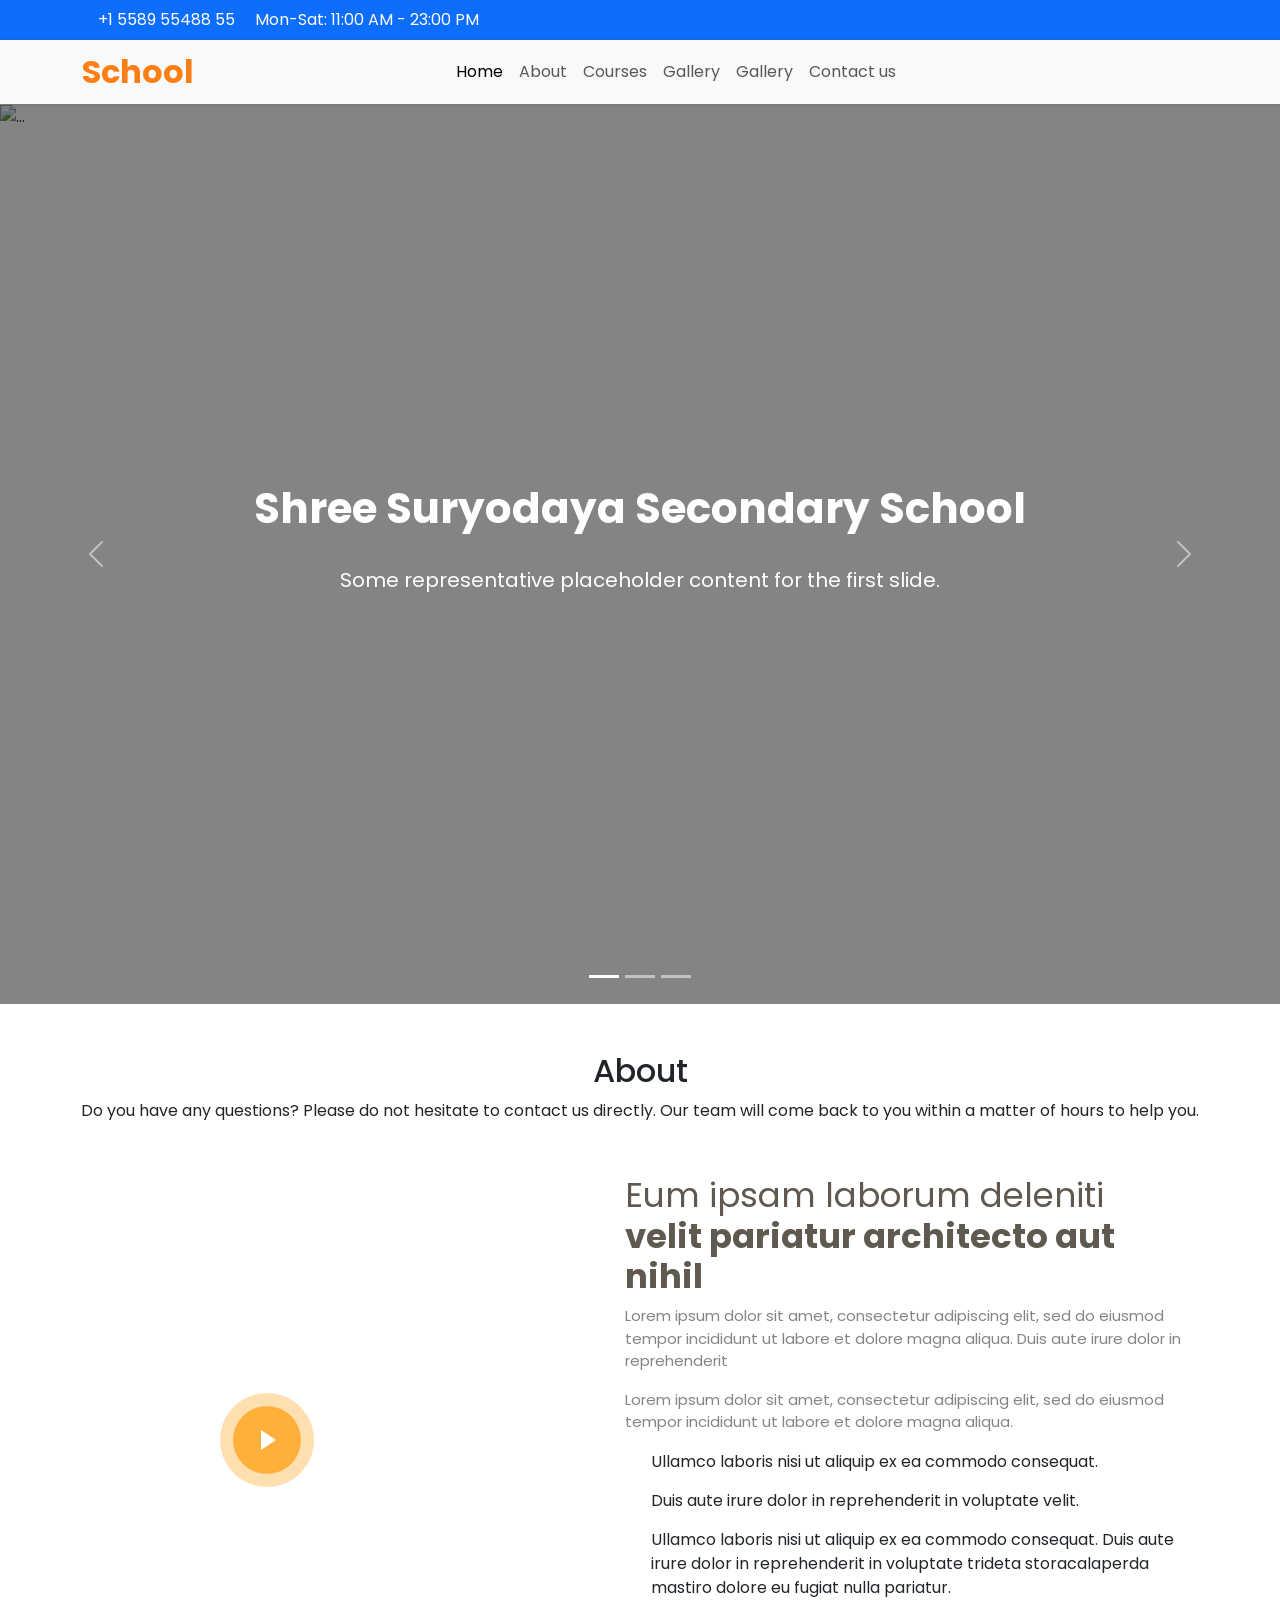
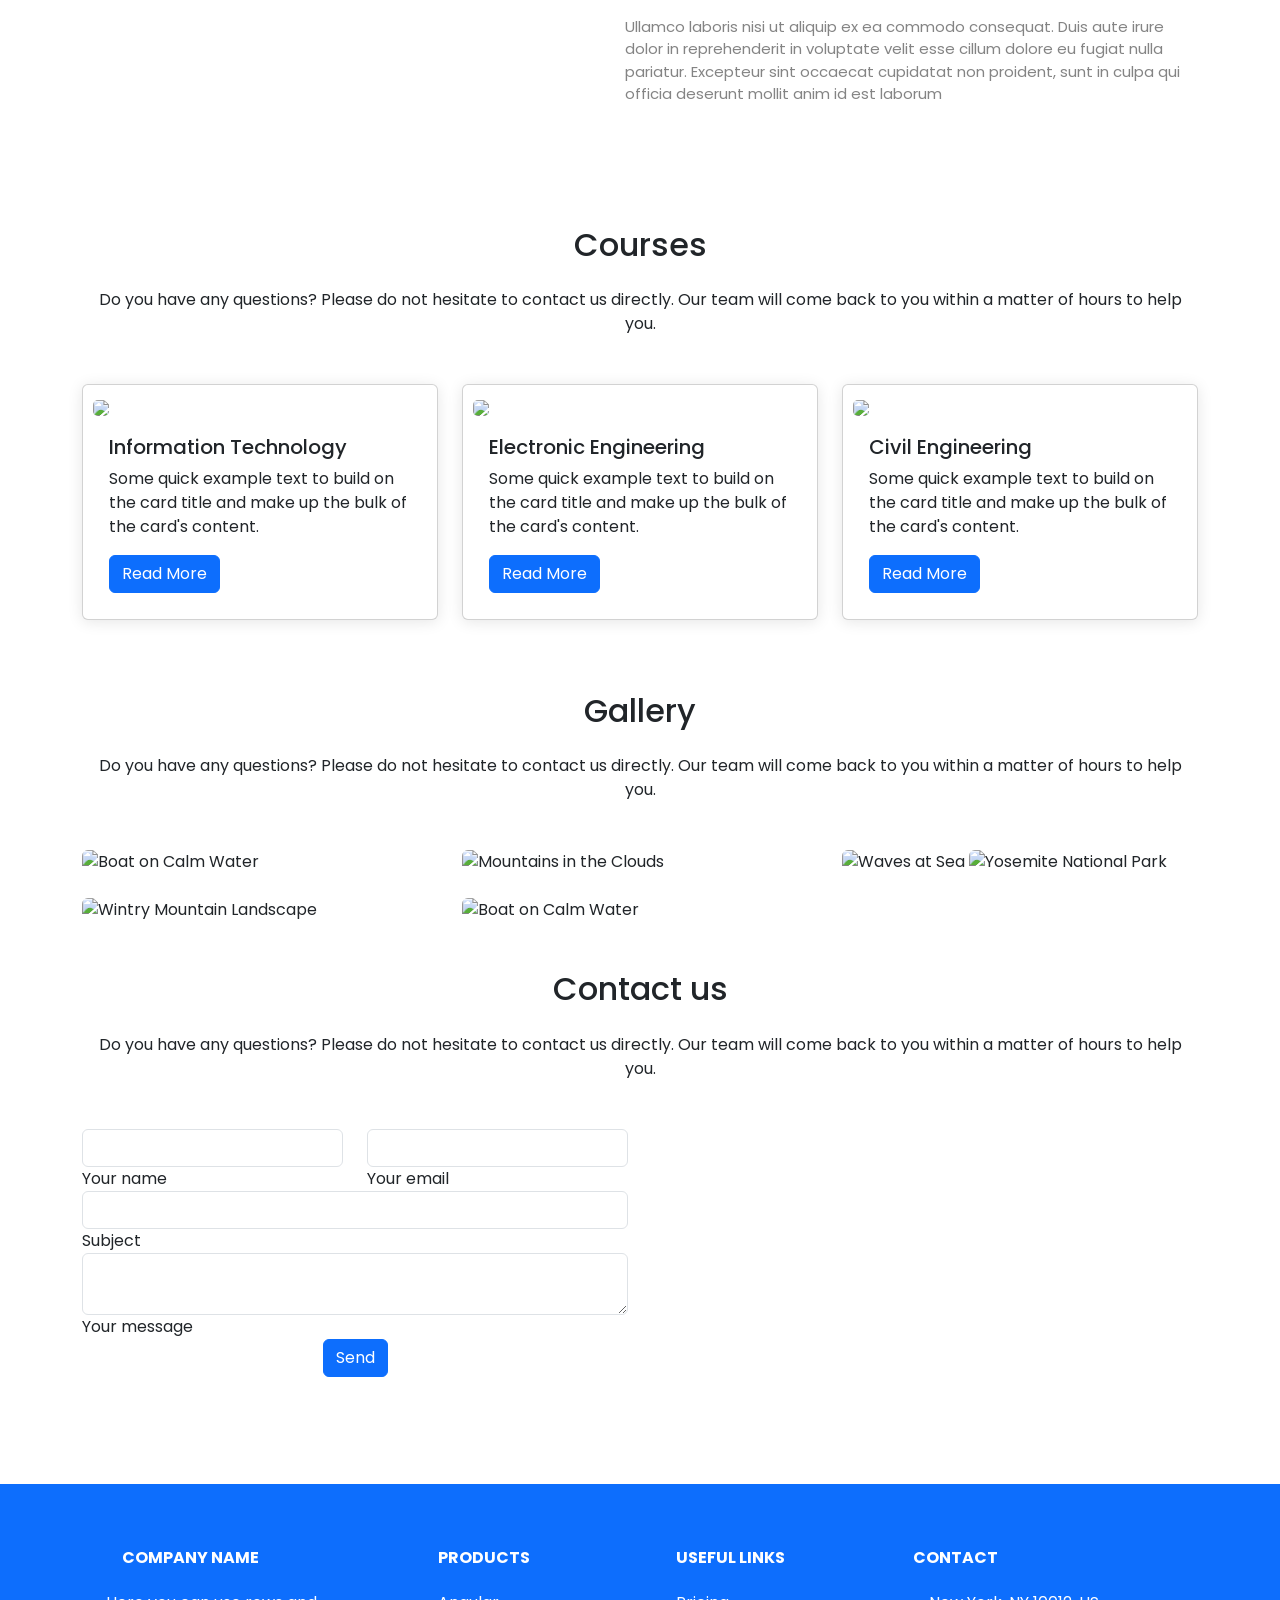
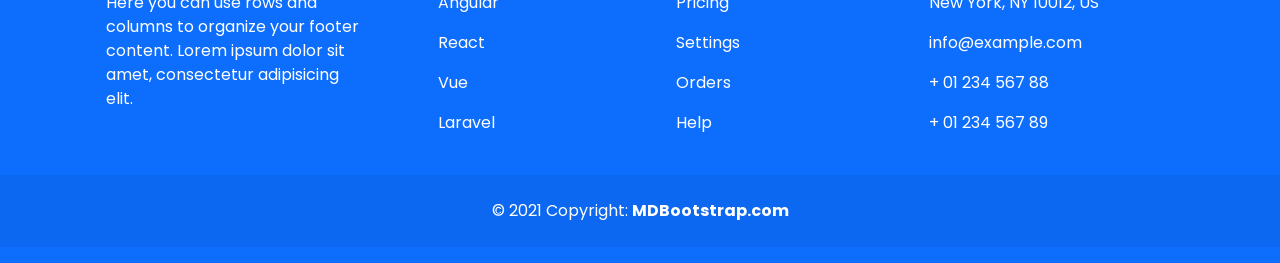
==== Product/School Pro/index.html @ 3fd22ba3 "Add files via upload" ====
<!doctype html>
<html lang="en">

<head>
    <!-- Required meta tags -->
    <meta charset="utf-8">
    <meta name="viewport" content="width=device-width, initial-scale=1">

    <!-- Bootstrap CSS -->
    <link href="https://cdn.jsdelivr.net/npm/bootstrap@5.0.2/dist/css/bootstrap.min.css" rel="stylesheet"
        integrity="sha384-EVSTQN3/azprG1Anm3QDgpJLIm9Nao0Yz1ztcQTwFspd3yD65VohhpuuCOmLASjC" crossorigin="anonymous">
    <link rel="stylesheet"
        href="https://cdnjs.cloudflare.com/ajax/libs/bootstrap-icons/1.8.3/font/bootstrap-icons.min.css">
    <!--Google Fonts-->
    <link
        href="https://fonts.googleapis.com/css2?family=Poppins:ital,wght@0,100;0,200;0,300;0,400;0,500;0,600;0,700;0,800;0,900;1,100;1,200;1,300;1,400;1,500;1,600;1,700;1,800;1,900&display=swap"
        rel="stylesheet">

    <!-- End Bootstrap CSS -->

    <!--Custom Css-->
    <link rel="stylesheet" href="./CSS/style.css">
    <!--End Custom Css-->
</head>

<body>

   
    <!--Header Start-->
    <header>
         <section id="topbar" class="mb-2 mb-lg-0 mb-sm-0 d-none d-lg-flex align-items-center pt-2 pb-2 bg-primary text-white topbar-transparent">
        <div class="container">
          <div class="row">
            <div class="col-lg-6   text-start">
             <span class="px-3"><i class="bi bi-phone "></i> +1 5589 55488 55 </span>
          <i class="bi bi-clock"></i> Mon-Sat: 11:00 AM - 23:00 PM
            </div>
            <div class="col-md-6 text-end">
                <a href="" class="me-4 text-reset">
                    <i class="bi bi-facebook"></i>
                </a>
                <a href="" class="me-4 text-reset">
                    <i class="bi bi-twitter"></i>
                </a>
                <a href="" class="me-4 text-reset">
                    <i class="bi bi-google"></i>
                </a>
                <a href="" class="me-4 text-reset">
                    <i class="bi bi-instagram"></i>
                </a>
                <a href="" class="me-4 text-reset">
                    <i class="bi bi-linkedin"></i>
                </a>
                <a href="" class="me-4 text-reset">
                    <i class="bi bi-github"></i>
                </a>
            </div>
          </div>
        </div>
      </section>
        <!--Navbar Start-->
        <nav class="navbar navbar-expand-lg navbar-light bg-light">
            <div class="container">
                <a class="navbar-brand" href="index.html">
                    <h2 class="fw-bold  mb-2 mb-lg-0 mb-sm-0">School</h2>
                </a>
                <button class="navbar-toggler" type="button" data-bs-toggle="collapse"
                    data-bs-target="#navbarSupportedContent" aria-controls="navbarSupportedContent"
                    aria-expanded="false" aria-label="Toggle navigation">
                    <span class="bi bi-list"></span>
                </button>
                <div class="collapse navbar-collapse" id="navbarSupportedContent">
                    <ul class="navbar-nav m-auto mb-2 mb-lg-0">
                        <li class="nav-item">
                            <a class="nav-link active" aria-current="page" href="#">Home</a>
                        </li>
                        <li class="nav-item">
                            <a class="nav-link" href="#">About</a>
                        </li>
                        <li class="nav-item">
                            <a class="nav-link" href="#">Courses</a>
                        </li>

                        <li class="nav-item">
                            <a class="nav-link" href="#">Gallery</a>
                        </li>
                        <li class="nav-item">
                            <a class="nav-link" href="#">Gallery</a>
                        </li>
                        <li class="nav-item">
                            <a class="nav-link" href="#">Contact us</a>
                        </li>
                    </ul>
                    <ul class="navbar-nav mb-2 mb-lg-0 action-menu">
                        <li class="nav-item">
                            <a class="nav-link " href="login.html">
                                <i class="bi bi-person "></i>
                            </a>
                        </li>
                    </ul>
                </div>
            </div>
        </nav>
        <!--Navbar End-->
    </header>
    <!--Header End-->


    <div id="carouselExampleCaptions" class="carousel slide mb-3" data-bs-ride="carousel">
        <div class="carousel-indicators">
            <button type="button" data-bs-target="#carouselExampleCaptions" data-bs-slide-to="0" class="active"
                aria-current="true" aria-label="Slide 1"></button>
            <button type="button" data-bs-target="#carouselExampleCaptions" data-bs-slide-to="1"
                aria-label="Slide 2"></button>
            <button type="button" data-bs-target="#carouselExampleCaptions" data-bs-slide-to="2"
                aria-label="Slide 3"></button>
        </div>
        <div class="carousel-inner">
            <div class="carousel-item active">
                <img class="img-fluid w-100 h-100 overflow-hidden"
                    src="https://cdn.pixabay.com/photo/2016/11/14/05/15/academic-1822682_960_720.jpg"
                    class="d-block w-100" alt="...">
                <div class="carousel-caption d-block">
                    <h5>Shree Suryodaya Secondary School</h5>
                    <p>Some representative placeholder content for the first slide.</p>
                </div>
            </div>
            <div class="carousel-item">
                <img class="img-fluid w-100 h-100 overflow-hidden"
                    src="https://cdn.pixabay.com/photo/2017/02/05/00/08/graduation-2038864_960_720.jpg"
                    class="d-block w-100" alt="...">
                <div class="carousel-caption d-block">
                    <h5>Shree Suryodaya Secondary School</h5>
                    <p>Some representative placeholder content for the second slide.</p>
                </div>
            </div>
            <div class="carousel-item">
                <img class="img-fluid w-100 h-100 overflow-hidden"
                    src="https://cdn.pixabay.com/photo/2017/09/08/00/37/friend-2727305_960_720.jpg"
                    class="d-block w-100" alt="...">
                <div class="carousel-caption d-block">
                    <h5>Shree Suryodaya Secondary School</h5>
                    <p>Some representative placeholder content for the third slide.</p>
                </div>
            </div>
        </div>
        <button class="carousel-control-prev" type="button" data-bs-target="#carouselExampleCaptions"
            data-bs-slide="prev">
            <span class="carousel-control-prev-icon" aria-hidden="true"></span>
            <span class="visually-hidden">Previous</span>
        </button>
        <button class="carousel-control-next" type="button" data-bs-target="#carouselExampleCaptions"
            data-bs-slide="next">
            <span class="carousel-control-next-icon" aria-hidden="true"></span>
            <span class="visually-hidden">Next</span>
        </button>
    </div>




    <main id="main">

        <!-- ======= About Section ======= -->
        <section id="about" class="about mt-5">
            <div class="container-fluid">
                <h2 class="h1-responsive font-weight-bold text-center my-2">About</h2>
                <!--Section description-->
                <p class="text-center w-responsive mx-auto mb-1">Do you have any questions? Please do not hesitate to
                    contact us directly. Our team will come back to you within
                    a matter of hours to help you.</p>
                <div class="row  pt-5 pb-5">

                    <div class="col-lg-5 align-items-stretch video-box"
                        style='background-image: url("https://cdn.pixabay.com/photo/2018/01/17/07/06/laptop-3087585_960_720.jpg");'>
                        <a href="https://www.youtube.com/watch?v=jDDaplaOz7Q" class="venobox play-btn mb-4"
                            data-vbtype="video" data-autoplay="true"></a>
                    </div>

                    <div class="col-lg-7 d-flex flex-column justify-content-center align-items-stretch">

                        <div class="content">
                            <h3>Eum ipsam laborum deleniti <strong>velit pariatur architecto aut nihil</strong></h3>
                            <p>
                                Lorem ipsum dolor sit amet, consectetur adipiscing elit, sed do eiusmod tempor
                                incididunt ut labore et dolore magna aliqua. Duis aute irure dolor in reprehenderit
                            </p>
                            <p class="font-italic">
                                Lorem ipsum dolor sit amet, consectetur adipiscing elit, sed do eiusmod tempor
                                incididunt ut labore et dolore
                                magna aliqua.
                            </p>
                            <ul>
                                <li><i class="bx bx-check-double"></i> Ullamco laboris nisi ut aliquip ex ea commodo
                                    consequat.</li>
                                <li><i class="bx bx-check-double"></i> Duis aute irure dolor in reprehenderit in
                                    voluptate velit.</li>
                                <li><i class="bx bx-check-double"></i> Ullamco laboris nisi ut aliquip ex ea commodo
                                    consequat. Duis aute irure dolor in reprehenderit in voluptate trideta
                                    storacalaperda mastiro dolore eu fugiat nulla pariatur.</li>
                            </ul>
                            <p>
                                Ullamco laboris nisi ut aliquip ex ea commodo consequat. Duis aute irure dolor in
                                reprehenderit in voluptate
                                velit esse cillum dolore eu fugiat nulla pariatur. Excepteur sint occaecat cupidatat non
                                proident, sunt in
                                culpa qui officia deserunt mollit anim id est laborum
                            </p>
                        </div>

                    </div>

                </div>

            </div>
        </section><!-- End About Section -->

        <section>
            <div class="container course pb-5 pt-5">
                <h2 class="h1-responsive font-weight-bold text-center my-4">Courses</h2>
                <!--Section description-->
                <p class="text-center w-responsive mx-auto mb-5">Do you have any questions? Please do not hesitate to
                    contact us directly. Our team will come back to you within
                    a matter of hours to help you.</p>
                <div class="row">
                    <div class="col-md-4">
                        <div class="card box">
                            <div class="bg-image hover-overlay ripple" data-mdb-ripple-color="light">
                                <img src="https://cdn.pixabay.com/photo/2016/09/08/04/12/programmer-1653351_960_720.png"
                                    class="img-fluid" />
                                <a href="#!">
                                    <div class="mask" style="background-color: rgba(251, 251, 251, 0.15);"></div>
                                </a>
                            </div>
                            <div class="card-body">
                                <h5 class="card-title">Information Technology</h5>
                                <p class="card-text">Some quick example text to build on the card title and make up the
                                    bulk of the card's content.</p>
                                <a href="#!" class="btn btn-primary">Read More</a>
                            </div>
                        </div>
                    </div>

                    <div class="col-md-4">
                        <div class="card box">
                            <div class="bg-image hover-overlay ripple" data-mdb-ripple-color="light">
                                <img src="https://cdn.pixabay.com/photo/2017/09/25/11/55/cyberspace-2784907_960_720.jpg"
                                    class="img-fluid" />
                                <a href="#!">
                                    <div class="mask" style="background-color: rgba(251, 251, 251, 0.15);"></div>
                                </a>
                            </div>
                            <div class="card-body">
                                <h5 class="card-title">Electronic Engineering</h5>
                                <p class="card-text">Some quick example text to build on the card title and make up the
                                    bulk of the card's content.</p>
                                <a href="#!" class="btn btn-primary">Read More</a>
                            </div>
                        </div>
                    </div>

                    <div class="col-md-4">
                        <div class="card box">
                            <div class="bg-image hover-overlay ripple" data-mdb-ripple-color="light">
                                <img src="https://cdn.pixabay.com/photo/2020/12/05/14/08/man-5806012_960_720.jpg"
                                    class="img-fluid" />
                                <a href="#!">
                                    <div class="mask" style="background-color: rgba(251, 251, 251, 0.15);"></div>
                                </a>
                            </div>
                            <div class="card-body">
                                <h5 class="card-title">Civil Engineering</h5>
                                <p class="card-text">Some quick example text to build on the card title and make up the
                                    bulk of the card's content.</p>
                                <a href="#!" class="btn btn-primary">Read More</a>
                            </div>
                        </div>
                    </div>
                </div>
            </div>
        </section>

        <section>
            <div class="container">
                <h2 class="h1-responsive font-weight-bold text-center my-4">Gallery</h2>
                <!--Section description-->
                <p class="text-center w-responsive mx-auto mb-5">Do you have any questions? Please do not hesitate to
                    contact us directly. Our team will come back to you within
                    a matter of hours to help you.</p>
                <!-- Gallery -->
                <div class="row">
                    <div class="col-lg-4 col-md-12 mb-4 mb-lg-0">
                        <img src="https://cdn.pixabay.com/photo/2016/06/25/12/52/laptop-1478822_960_720.jpg"
                            class="w-100 shadow-1-strong rounded mb-4" alt="Boat on Calm Water" />

                        <img src="https://mdbcdn.b-cdn.net/img/Photos/Vertical/mountain1.webp"
                            class="w-100 shadow-1-strong rounded mb-4" alt="Wintry Mountain Landscape" />
                    </div>

                    <div class="col-lg-4 mb-4 mb-lg-0">
                        <img src="https://mdbcdn.b-cdn.net/img/Photos/Vertical/mountain2.webp"
                            class="w-100 shadow-1-strong rounded mb-4" alt="Mountains in the Clouds" />

                        <img src="https://mdbcdn.b-cdn.net/img/Photos/Horizontal/Nature/4-col/img%20(73).webp"
                            class="w-100 shadow-1-strong rounded mb-4" alt="Boat on Calm Water" />
                    </div>

                    <div class="col-lg-4 mb-4 mb-lg-0">
                        <img src="https://mdbcdn.b-cdn.net/img/Photos/Horizontal/Nature/4-col/img%20(18).webp"
                            class="w-100 shadow-1-strong rounded mb-4" alt="Waves at Sea" />

                        <img src="https://mdbcdn.b-cdn.net/img/Photos/Vertical/mountain3.webp"
                            class="w-100 shadow-1-strong rounded mb-4" alt="Yosemite National Park" />
                    </div>
                </div>
                <!-- Gallery -->
            </div>
        </section>


        <section>
            <div class="container mb-5">
                <!--Section: Contact v.2-->
                <section class="mb-4">

                    <!--Section heading-->
                    <h2 class="h1-responsive font-weight-bold text-center my-4">Contact us</h2>
                    <!--Section description-->
                    <p class="text-center w-responsive mx-auto mb-5">Do you have any questions? Please do not hesitate
                        to contact us directly. Our team will come back to you within
                        a matter of hours to help you.</p>

                    <div class="row">

                        <!--Grid column-->
                        <div class="col-md-6 mb-md-0 mb-5">
                            <form id="contact-form" name="contact-form" action="mail.php" method="POST">

                                <!--Grid row-->
                                <div class="row">

                                    <!--Grid column-->
                                    <div class="col-md-6">
                                        <div class="md-form mb-0">
                                            <input type="text" id="name" name="name" class="form-control">
                                            <label for="name" class="">Your name</label>
                                        </div>
                                    </div>
                                    <!--Grid column-->

                                    <!--Grid column-->
                                    <div class="col-md-6">
                                        <div class="md-form mb-0">
                                            <input type="text" id="email" name="email" class="form-control">
                                            <label for="email" class="">Your email</label>
                                        </div>
                                    </div>
                                    <!--Grid column-->

                                </div>
                                <!--Grid row-->

                                <!--Grid row-->
                                <div class="row">
                                    <div class="col-md-12">
                                        <div class="md-form mb-0">
                                            <input type="text" id="subject" name="subject" class="form-control">
                                            <label for="subject" class="">Subject</label>
                                        </div>
                                    </div>
                                </div>
                                <!--Grid row-->

                                <!--Grid row-->
                                <div class="row">

                                    <!--Grid column-->
                                    <div class="col-md-12">

                                        <div class="md-form">
                                            <textarea type="text" id="message" name="message" rows="2"
                                                class="form-control md-textarea"></textarea>
                                            <label for="message">Your message</label>
                                        </div>

                                    </div>
                                </div>
                                <!--Grid row-->

                            </form>

                            <div class="text-center text-md-left">
                                <a class="btn btn-primary"
                                    onclick="document.getElementById('contact-form').submit();">Send</a>
                            </div>
                            <div class="status"></div>
                        </div>
                        <!--Grid column-->

                        <!--Grid column-->
                        <div class="col-md-6 text-center">
                            <iframe
                                src="https://www.google.com/maps/embed?pb=!1m14!1m12!1m3!1d904726.6131739549!2d85.24565535!3d27.65273865!2m3!1f0!2f0!3f0!3m2!1i1024!2i768!4f13.1!5e0!3m2!1sen!2snp!4v1654970604602!5m2!1sen!2snp"
                                width="600" height="300px" style="border:0;" allowfullscreen="" loading="lazy"
                                referrerpolicy="no-referrer-when-downgrade"></iframe>
                        </div>
                        <!--Grid column-->

                    </div>

                </section>
                <!--Section: Contact v.2-->
            </div>
        </section>


        <!-- Footer -->
        <footer class="text-center text-lg-start bg-primary py-3 text-white">
          
            <!-- Section: Social media -->

            <!-- Section: Links  -->
            <section class="">
                <div class="container text-center text-md-start mt-5">
                    <!-- Grid row -->
                    <div class="row mt-3">
                        <!-- Grid column -->
                        <div class="col-md-3 col-lg-4 col-xl-3 mx-auto mb-4">
                            <!-- Content -->
                            <h6 class="text-uppercase fw-bold mb-4">
                                <i class="bi bi-gem me-3"></i>Company name
                            </h6>
                            <p>
                                Here you can use rows and columns to organize your footer content. Lorem ipsum
                                dolor sit amet, consectetur adipisicing elit.
                            </p>
                        </div>
                        <!-- Grid column -->

                        <!-- Grid column -->
                        <div class="col-md-2 col-lg-2 col-xl-2 mx-auto mb-4">
                            <!-- Links -->
                            <h6 class="text-uppercase fw-bold mb-4">
                                Products
                            </h6>
                            <p>
                                <a href="#!" class="text-reset">Angular</a>
                            </p>
                            <p>
                                <a href="#!" class="text-reset">React</a>
                            </p>
                            <p>
                                <a href="#!" class="text-reset">Vue</a>
                            </p>
                            <p>
                                <a href="#!" class="text-reset">Laravel</a>
                            </p>
                        </div>
                        <!-- Grid column -->

                        <!-- Grid column -->
                        <div class="col-md-3 col-lg-2 col-xl-2 mx-auto mb-4">
                            <!-- Links -->
                            <h6 class="text-uppercase fw-bold mb-4">
                                Useful links
                            </h6>
                            <p>
                                <a href="#!" class="text-reset">Pricing</a>
                            </p>
                            <p>
                                <a href="#!" class="text-reset">Settings</a>
                            </p>
                            <p>
                                <a href="#!" class="text-reset">Orders</a>
                            </p>
                            <p>
                                <a href="#!" class="text-reset">Help</a>
                            </p>
                        </div>
                        <!-- Grid column -->

                        <!-- Grid column -->
                        <div class="col-md-4 col-lg-3 col-xl-3 mx-auto mb-md-0 mb-4">
                            <!-- Links -->
                            <h6 class="text-uppercase fw-bold mb-4">
                                Contact
                            </h6>
                            <p><i class="bi bi-location me-3"></i> New York, NY 10012, US</p>
                            <p>
                                <i class="bi bi-envelope me-3"></i>
                                info@example.com
                            </p>
                            <p><i class="bi bi-phone me-3"></i> + 01 234 567 88</p>
                            <p><i class="bi bi-print me-3"></i> + 01 234 567 89</p>
                        </div>
                        <!-- Grid column -->
                    </div>
                    <!-- Grid row -->
                </div>
            </section>
            <!-- Section: Links  -->

            <!-- Copyright -->
            <div class="text-center py-4" style="background-color: rgba(0, 0, 0, 0.05);">
                © 2021 Copyright:
                <a class="text-reset fw-bold" href="https://mdbootstrap.com/">MDBootstrap.com</a>
            </div>
            <!-- Copyright -->
        </footer>
        <!-- Footer -->
        <!-- Option 1: Bootstrap Bundle with Popper -->
        <script src="https://cdn.jsdelivr.net/npm/bootstrap@5.0.2/dist/js/bootstrap.bundle.min.js"
            integrity="sha384-MrcW6ZMFYlzcLA8Nl+NtUVF0sA7MsXsP1UyJoMp4YLEuNSfAP+JcXn/tWtIaxVXM"
            crossorigin="anonymous"></script>

</body>

</html>
---- Product/School Pro/CSS/style.css ----
body {

  background: #fff !important;
  font-family: 'Poppins', sans-serif;
}
a {
  text-decoration: none;
  color: #1a1e21;
}

.section-title h2 {
  text-shadow: 1px 1px 2px #4444;
}
/*****************************
    NavBar
******************************/
header nav {
  background: #fff;
  box-shadow: 0px 0px 5px #4444;
}
header nav a.navbar-brand h2 {

  color: var(--bs-orange);
}
header nav ul.action-menu .nav-item .nav-link {
  margin: 0px 20px;
  font-size: 18px;
}
.navbar-toggler {
  outline: none!important;
  outline-color: transparent!important;
  padding: none!important;
  border: none!important;
  border-radius: none!important;
  
}

@media(max-width: 567px){
  
}
/*****************************
    Login Form
******************************/
.form-login{
    bottom: 45%!important;
}


.carousel-item {
  width: 100%;
  height: 100vh!important;
  background-size: cover;
  background-position: center;
  background-repeat: no-repeat;
}

.carousel-item::before {
  content: '';
  background-color: rgba(12, 11, 10, 0.5);
  position: absolute;
  top: 0;
  right: 0;
  left: 0;
  bottom: 0;
}
.carousel-caption {
  display: flex;
  justify-content: center;
  align-items: center;
  position: absolute;
  bottom: 0;
  top: 40%;
  left: 0;
  right: 0;
}



.carousel-caption h5 {
  color: #fff;
  margin-bottom: 10px;
  font-size: 42px;
  font-weight: 700;
  width: 80%;
  margin: 0px auto 30px auto;
}

.carousel-caption p {
  
  font-size: 20px;
  width: 80%;
  -webkit-animation-delay: 0.4s;
  animation-delay: 0.4s;
  margin: 0px auto 30px auto;
}


@media(max-width:768px){
  .carousel-caption h5 {
    font-size: 38px;
  }
}
@media(max-width:577px){
  .carousel-caption h5 {
    font-size: 25px;
    
  }
  .carousel-caption p {
    font-size: 13px;
  }
  
}
/*--------------------------------------------------------------
# About
--------------------------------------------------------------*/


.about .content {
  padding: 0 80px;
}

.about .content h3 {
  font-weight: 400;
  font-size: 34px;
  color: #5f5950;
}

.about .content h4 {
  font-size: 20px;
  font-weight: 700;
  margin-top: 5px;
}

.about .content p {
  font-size: 15px;
  color: #848484;
}

.about .content ul {
  list-style: none;
  padding: 0;
}

.about .content ul li + li {
  margin-top: 15px;
}

.about .content ul li {
  position: relative;
  padding-left: 26px;
}

.about .content ul i {
  font-size: 20px;
  color: #ffb03b;
  position: absolute;
  left: 0;
  top: 2px;
}

.about .content p:last-child {
  margin-bottom: 0;
}

.about .video-box {
  background-size: cover;
  background-repeat: no-repeat;
  background-position: center center;
  min-height: 400px;
  position: relative;
}

.about .play-btn {
  width: 94px;
  height: 94px;
  background: radial-gradient(#ffb03b 50%, rgba(255, 176, 59, 0.4) 52%);
  border-radius: 50%;
  display: block;
  position: absolute;
  left: calc(50% - 47px);
  top: calc(50% - 47px);
  overflow: hidden;
}

.about .play-btn::after {
  content: '';
  position: absolute;
  left: 50%;
  top: 50%;
  transform: translateX(-40%) translateY(-50%);
  width: 0;
  height: 0;
  border-top: 10px solid transparent;
  border-bottom: 10px solid transparent;
  border-left: 15px solid #fff;
  z-index: 100;
  transition: all 400ms cubic-bezier(0.55, 0.055, 0.675, 0.19);
}

.about .play-btn::before {
  content: '';
  position: absolute;
  width: 120px;
  height: 120px;
  -webkit-animation-delay: 0s;
  animation-delay: 0s;
  -webkit-animation: pulsate-btn 2s;
  animation: pulsate-btn 2s;
  -webkit-animation-direction: forwards;
  animation-direction: forwards;
  -webkit-animation-iteration-count: infinite;
  animation-iteration-count: infinite;
  -webkit-animation-timing-function: steps;
  animation-timing-function: steps;
  opacity: 1;
  border-radius: 50%;
  border: 5px solid rgba(255, 176, 59, 0.7);
  top: -15%;
  left: -15%;
  background: rgba(198, 16, 0, 0);
}

.about .play-btn:hover::after {
  border-left: 15px solid #ffb03b;
  transform: scale(20);
}

.about .play-btn:hover::before {
  content: '';
  position: absolute;
  left: 50%;
  top: 50%;
  transform: translateX(-40%) translateY(-50%);
  width: 0;
  height: 0;
  border: none;
  border-top: 10px solid transparent;
  border-bottom: 10px solid transparent;
  border-left: 15px solid #fff;
  z-index: 200;
  -webkit-animation: none;
  animation: none;
  border-radius: 0;
}

@media (max-width: 1024px) {
  .about .content, .about .accordion-list {
    padding-left: 0;
    padding-right: 0;
  }
}

@media (max-width: 992px) {
  .about .content {
    padding-top: 30px;
  }
  .about .accordion-list {
    padding-bottom: 30px;
  }
}

@-webkit-keyframes pulsate-btn {
  0% {
    transform: scale(0.6, 0.6);
    opacity: 1;
  }
  100% {
    transform: scale(1, 1);
    opacity: 0;
  }
}

@keyframes pulsate-btn {
  0% {
    transform: scale(0.6, 0.6);
    opacity: 1;
  }
  100% {
    transform: scale(1, 1);
    opacity: 0;
  }
}



.course .box {
  padding: 10px 10px;
  box-shadow: 0px 2px 15px rgba(0, 0, 0, 0.1);
  transition: all ease-in-out 0.3s;
}
.course .box img{
  border-radius: 5px;
}
.course .box span {
  display: block;
  font-size: 28px;
  font-weight: 700;
  color: #ffcf88;
}
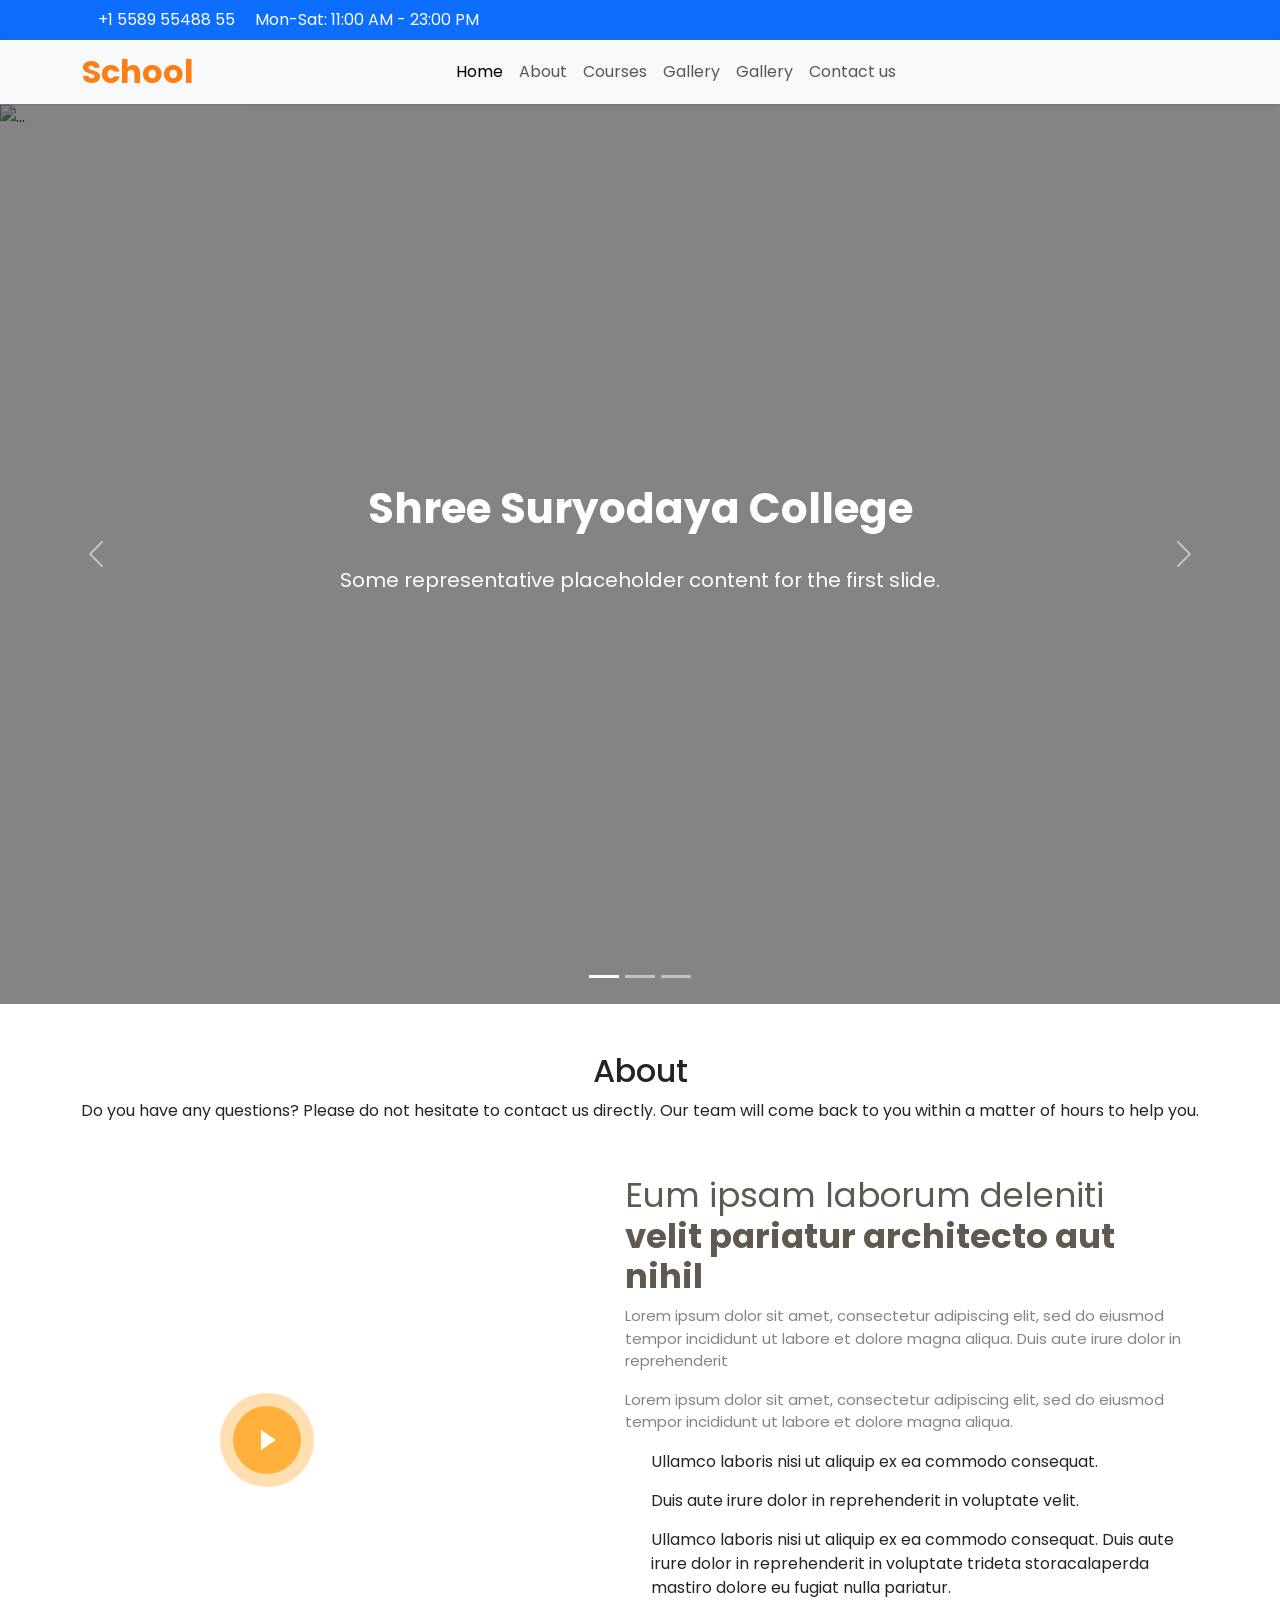
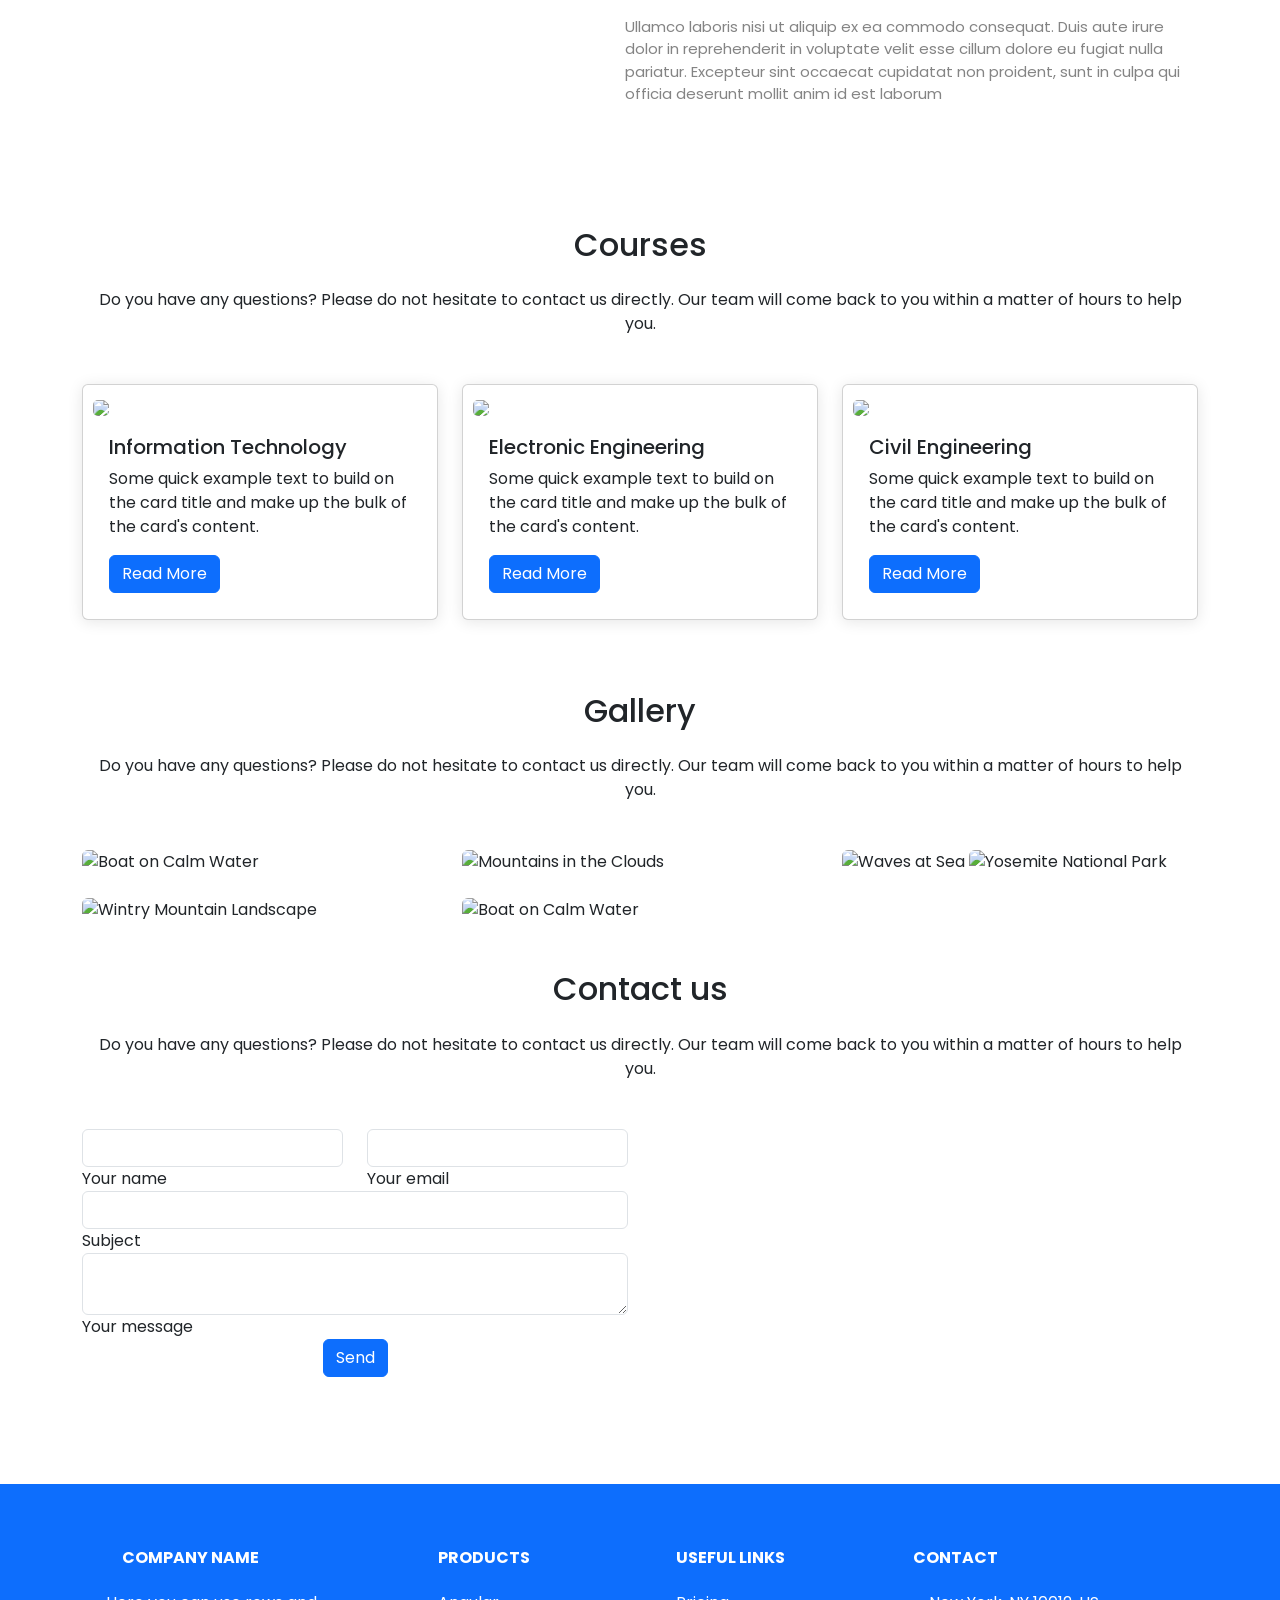
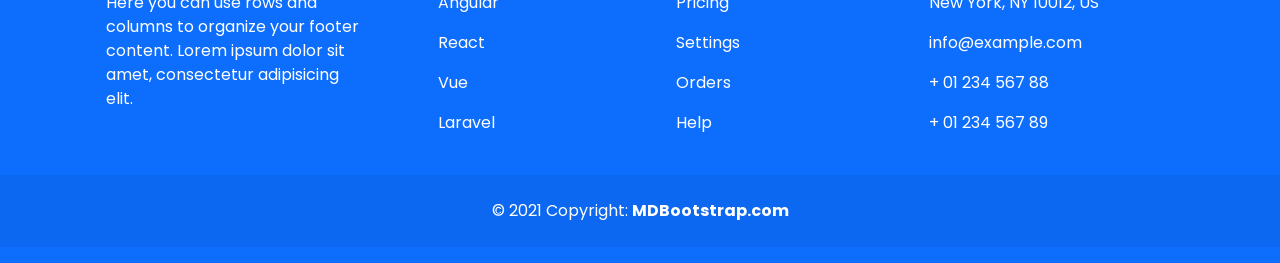
==== commit e9d29a92: "Update index.html" ====
--- a/Product/School Pro/index.html
+++ b/Product/School Pro/index.html
@@ -121,7 +121,7 @@
                     src="https://cdn.pixabay.com/photo/2016/11/14/05/15/academic-1822682_960_720.jpg"
                     class="d-block w-100" alt="...">
                 <div class="carousel-caption d-block">
-                    <h5>Shree Suryodaya Secondary School</h5>
+                    <h5>Shree Suryodaya College</h5>
                     <p>Some representative placeholder content for the first slide.</p>
                 </div>
             </div>
@@ -515,4 +515,4 @@
 
 </body>
 
-</html>+</html>
